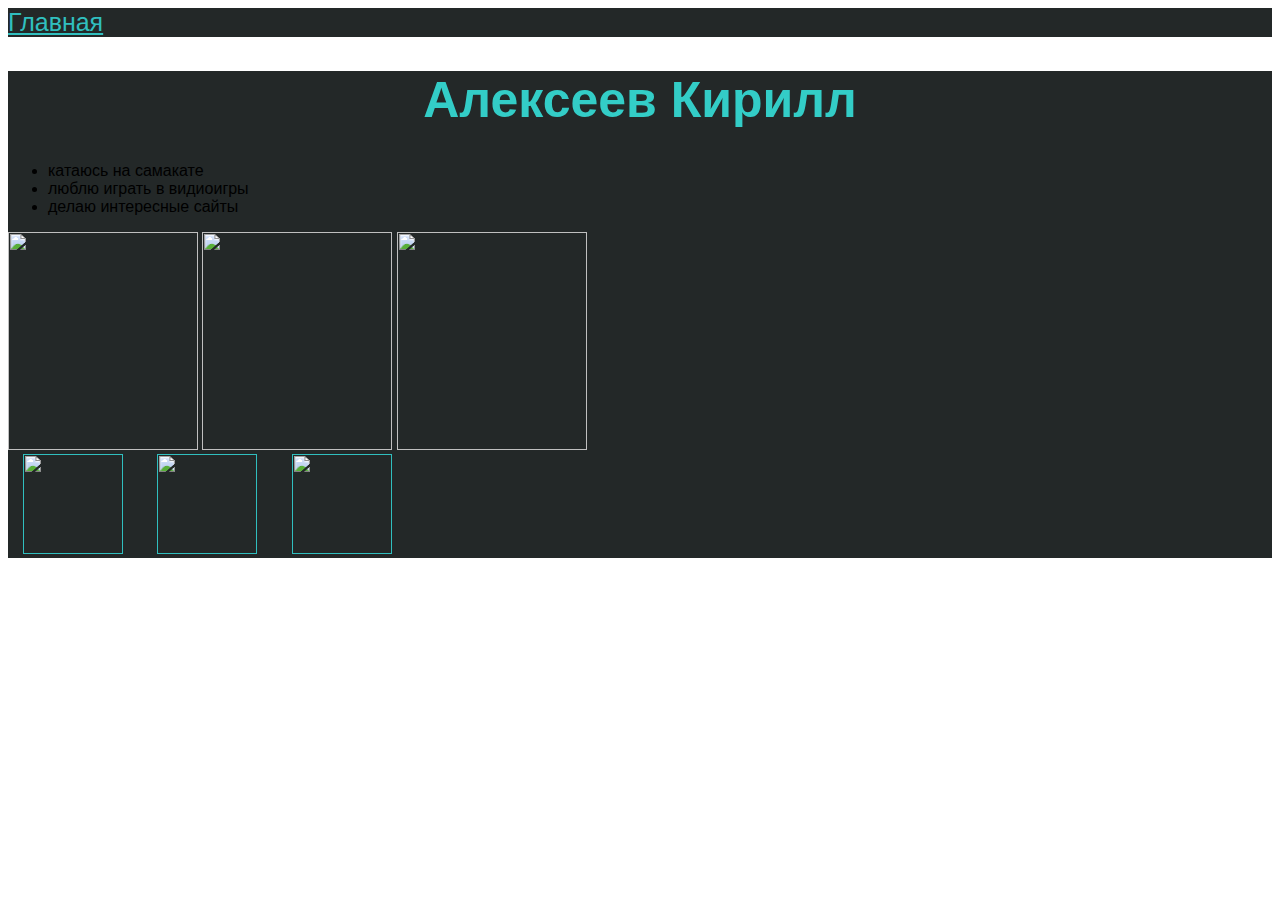
==== Ak.html @ f024da81 "Create Ak.html" ====
<html>
  <head>
    <title>Обо мне</title>
    <link rel="stylesheet" href="style.css"/>
  </head>
  <body>
    <header>
      <a class="link-header" href="Ak.html">Главная</a>
    </header>
    <main>
      <h1>Алексеев Кирилл</h1>
      <ul>
        <li>катаюсь на самакате</li>
        <li>люблю играть в видиоигры</li>
        <li>делаю интересные сайты</li>
      </ul>
      <img src="https://ir.ozone.ru/s3/multimedia-4/wc1000/6697451956.jpg" width="190px" height="218px"/>
            <img src="https://media.au.ru/imgs/1380bf9f81f2ae85dbca369f6df8db42/" width="190px" height="218px"/>
            <img src="https://cdn1.tenchat.ru/static/vbc-gostinder/2023-03-28/d95f2f4f-84fb-47f3-8387-d423217d0cf6.jpg" width="190px" height="218px"/>
    </main>
    <footer>
      <a class="social" href=""><img src="/uploads/2021/04/social1_0_1618254571.png" width="100px" height="100px"/></a>
      <a class="social" href=""><img src="/uploads/2021/04/Group%201_0_1618254571.png" width="100px" height="100px"/></a>
      <a class="social" href=""><img src="/uploads/2021/04/social3_0_1618254571.png" width="100px" height="100px"/></a>
    </footer>
  </body>
</html>
---- style.css ----
body {
    font-family: sans-serif;
}

h1 {
    color: #33CDC7;
    text-align: center;
    font-size: 50px;
}

a {
  color: #30BFBF ;  
}

header {
    background-color: #232828;
}

footer {
    background-color: #232828;
}

p {
    color: #30BFBF ;
    margin-left: 200px;
    font-size: 28px;
}

main {
    background-color: #232828;
}


a:hover {
    color: hotpink ;
    background-color: #87F03C;
}

a:focus {
    color: crimson ;
    background-color: navajowhite;
}


.link-header {
    font-size: 25px;
}

.link-nav {
    font-size: 25px;
    margin: 15px ;
}

.social {
    margin: 15px;
}
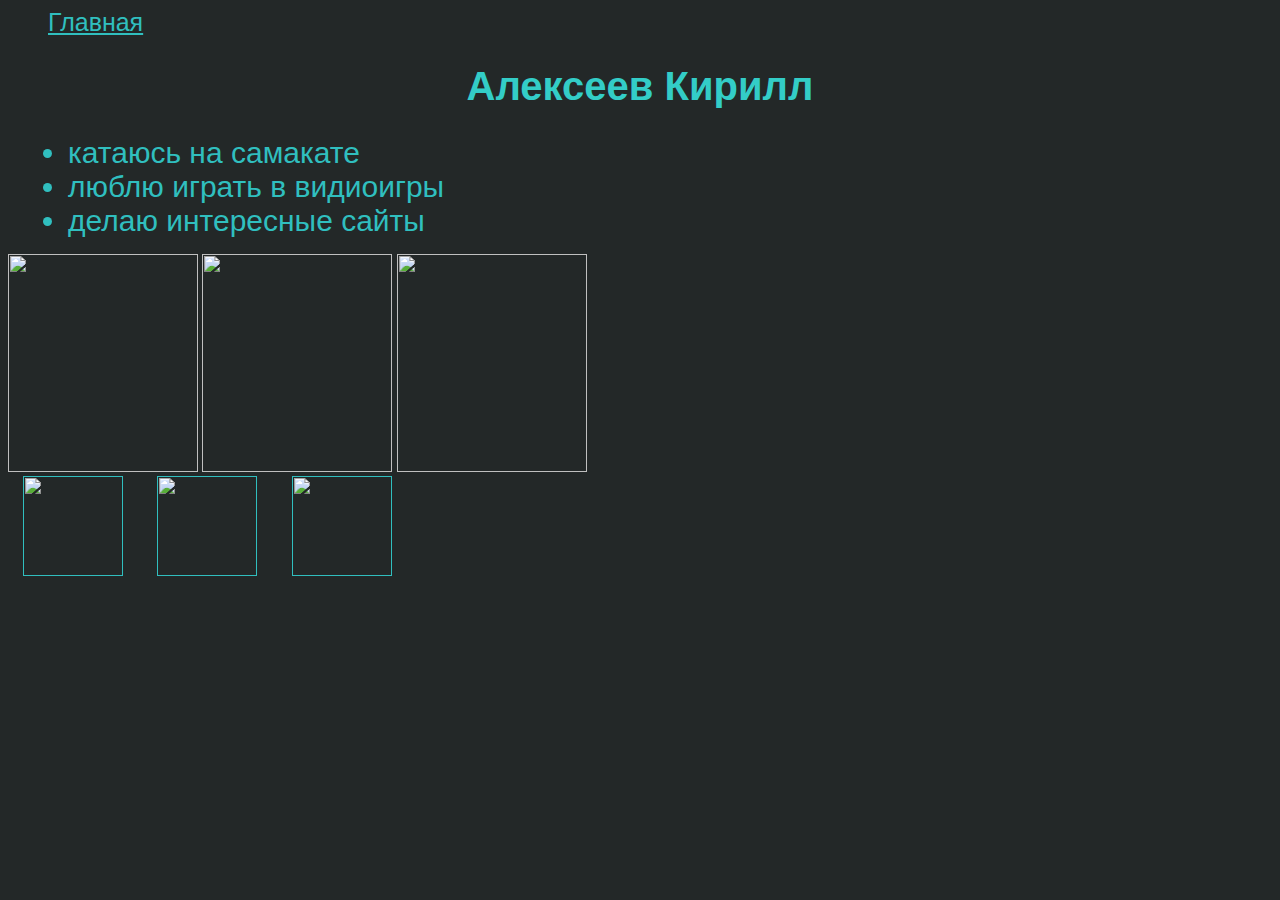
==== commit 1e7ba574: "Update Ak.html" ====
--- a/Ak.html
+++ b/Ak.html
@@ -5,7 +5,7 @@
   </head>
   <body>
     <header>
-      <a class="link-header" href="Ak.html">Главная</a>
+      <a class="link-header" href="index.html">Главная</a>
     </header>
     <main>
       <h1>Алексеев Кирилл</h1>
--- a/style.css
+++ b/style.css
@@ -1,11 +1,13 @@
 body {
     font-family: sans-serif;
+    background-color: #232828 ;
 }
+
 
 h1 {
     color: #33CDC7;
     text-align: center;
-    font-size: 50px;
+    font-size: 40px;
 }
 
 a {
@@ -22,14 +24,17 @@
 
 p {
     color: #30BFBF ;
-    margin-left: 200px;
-    font-size: 28px;
+    margin-left: 20px;
+    font-size: 20px;
 }
 
 main {
     background-color: #232828;
 }
 
+.social {
+    margin: 15px ;
+}
 
 a:hover {
     color: hotpink ;
@@ -41,16 +46,18 @@
     background-color: navajowhite;
 }
 
+li {
+    color: #30BFBF;
+    font-size: 30px;
+    margin-left: 20px;
+}
 
 .link-header {
     font-size: 25px;
+    margin-left: 40px;
 }
 
-.link-nav {
-    font-size: 25px;
-    margin: 15px ;
+h2 {
+    color: aqua;
 }
 
-.social {
-    margin: 15px;
-}
